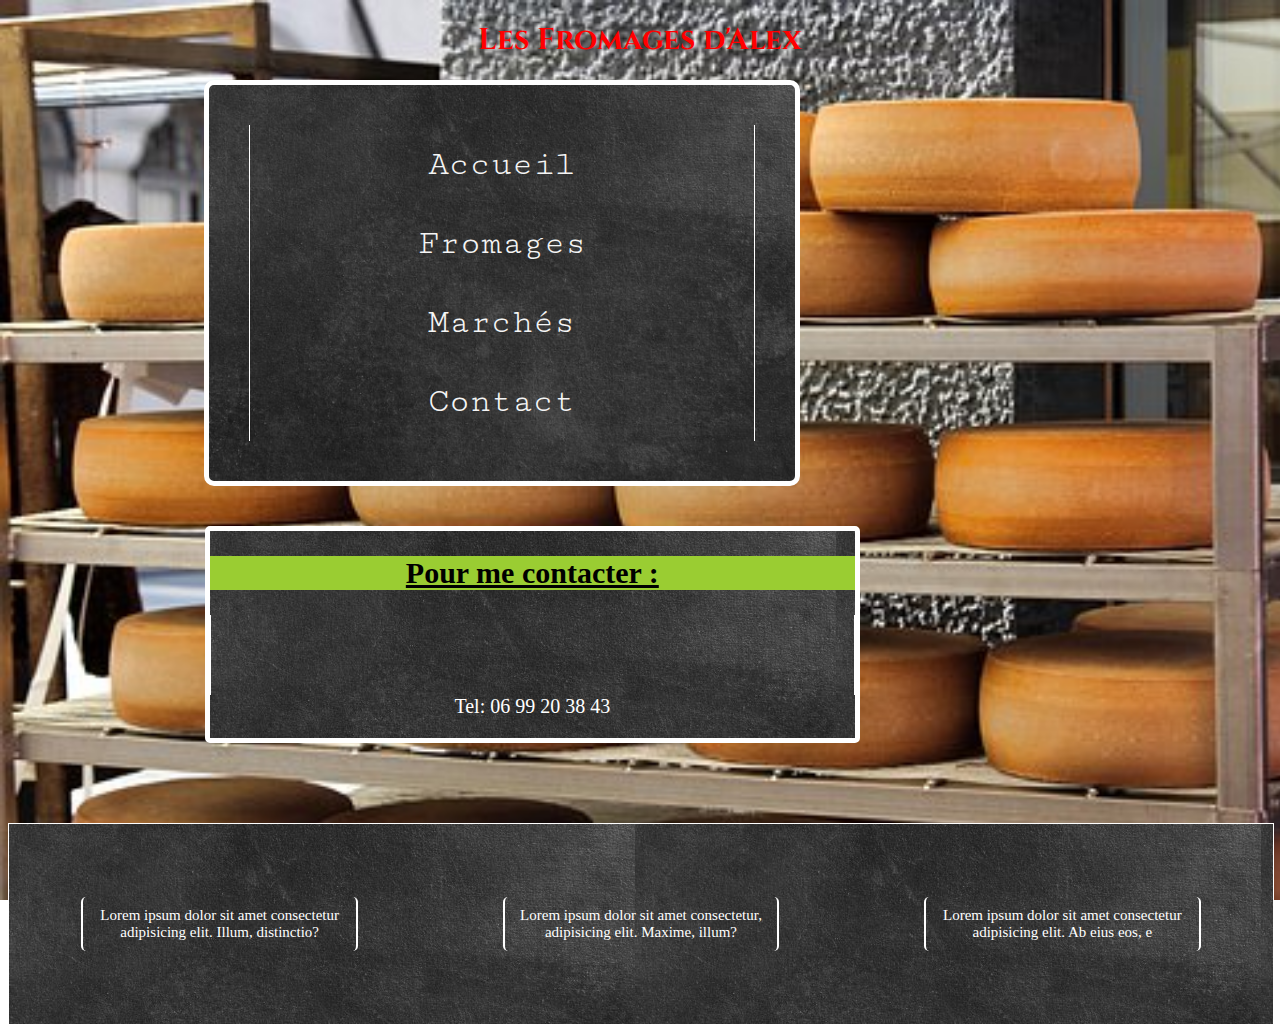
==== contact.html @ 5e70d683 "projectsperso" ====
<!DOCTYPE html>
<html lang="en">
<head>
    <meta charset="UTF-8">
    <meta name="viewport" content="width=device-width, initial-scale=1.0">
    <meta http-equiv="X-UA-Compatible" content="ie=edge">
    <title>Document</title>
</head>
<link rel="stylesheet"  href="contact.css">
<link href="https://fonts.googleapis.com/css?family=Orbitron&display=swap" rel="stylesheet">
<link href="https://fonts.googleapis.com/css?family=Mali&display=swap" rel="stylesheet"> 
<link rel="stylesheet" href="https://use.fontawesome.com/releases/v5.9.0/css/all.css" integrity="sha384-i1LQnF23gykqWXg6jxC2ZbCbUMxyw5gLZY6UiUS98LYV5unm8GWmfkIS6jqJfb4E" crossorigin="anonymous">
<link href="https://fonts.googleapis.com/css?family=Cutive+Mono&display=swap" rel="stylesheet">
<link href="https://fonts.googleapis.com/css?family=Cinzel|Righteous&display=swap" rel="stylesheet"> 
<body>
        <h1>Les Fromages d'Alex</h1>
        
        <header>
                <a href="index.html">Accueil</a>
                <a href="produit.html">Fromages</a>
                <a href="marche.html">Marchés</a>
                <a href="contact.html">Contact</a>
                </div>
            
        </header>
        <section>
<article>
        <h2>Pour me contacter :</h2>
        <a href="mailto:       "><div class="mail"><i class="far fa-envelope"></i></div></a>
        <a href="" target="_blank"><div class="facebook"><i class="fab fa-facebook-f"></i></div></a>
       <div class="tel">Tel: 06 99 20 38 43</div> 

</article>

        </section>
        <footer>
                <div class="pied">Lorem ipsum dolor sit amet consectetur adipisicing elit. Illum, distinctio?</div>
                <div class="pied">Lorem ipsum dolor sit amet consectetur, adipisicing elit. Maxime, illum?</div>
                <div class="pied">Lorem ipsum dolor sit amet consectetur adipisicing elit. Ab eius eos, e</div>
</div>
</footer>
</body>
</html>
---- contact.css ----
h1 {font-family: 'Righteous', cursive;
    font-family: 'Cinzel', serif;
    text-align: center;
    font-size: 30px;
    color: red; }

    h2{color: black;
        font-size: 30px;
text-decoration: underline;
background-color: yellowgreen;
    }
    
a{ padding: 20px;
        text-decoration: none;
        font-family: 'Cutive Mono', monospace;
        font-size: 35px;
        color:whitesmoke;
        border: 1px solid white;
        border-top: none;
        border-bottom: none;}
    

body{background:url(fromage3.jpg);
    background-size: cover;
    background-attachment: fixed;}

    header{
        display: inline-flex;
        font-family: 'Mali', cursive;
        font-size: 30px;
        border: 5px solid white;
        border-radius: 10px;
        flex-direction: column;
        padding: 40px;
        margin-bottom:40px;
        background-image:url(ardoise.jpeg);
        background-size: cover;
        position: relative;
        left: 4px;}

article{
    display: flex;
    flex-direction: column;
    text-align: center;
    border: 5px solid white;
    border-radius: 5px;
    width: 81%;
position: relative;
left: 27px;
    margin-bottom: 80px;
    background-image: url(ardoise.jpeg);
}

footer{
    border: 1px white solid;
    margin-top: 20px;
    background-image: url(ardoise.jpeg);
    color: white;
    display: flex;
   align-items: center;
   justify-content: space-around;
    width: 100%;
    height: 200px;
    }

.pied{
    border: 2px solid white;
    border-radius:5px;
    border-top: none;
    border-bottom: none;
    color: white;
    padding: 4px;
    width: 25%;
    font-size: 12px;}
    .fab{color: rgb(22, 84, 155);
        margin-bottom: 30px;}

        .tel{color: white;
            font-size: 20px;
        margin-bottom: 20px;}

@media screen and (min-width:768px){

    a{ padding: 20px;
        text-decoration: none;
        font-family: 'Cutive Mono', monospace;
        font-size: 35px;
        color:whitesmoke;
        border: 1px solid white;
        border-top: none;
        border-bottom: none;}

        h2{color: black;
            font-size: 30px;
    text-decoration: underline;
    background-color: yellowgreen;
        }

body{
    background:url(fromage3.jpg);
    background-size: cover;
    background-attachment: fixed;}

header{
    display: flex;
    font-family: 'Mali', cursive;
    font-size: 30px;
    border: 5px solid white;
    border-radius: 10px;
    position: relative;
    left: 196px;
    padding: 40px;
    margin-bottom: 40px;
    background-image: url(ardoise.jpeg);
    background-size: cover;
    flex-direction: column;
    width: 40%;
    text-align: center;}

    article{
        display: flex;
        flex-direction: column;
        text-align: center;
        border: 5px solid white;
        border-radius: 5px;
        width: 51%;
position: relative;
left: 197px;
        margin-bottom: 80px;
        background-image: url(ardoise.jpeg);
    }

    footer{border: 1px white solid;
        margin-top: 20px;
        background-image: url(ardoise.jpeg);
        color: white;
        display: flex;
        align-items: center;
        justify-content: space-around;
         width: 100%;
        height: 200px;}

        .pied{
            border: 2px solid white;
            border-radius:5px;
            border-top: none;
            border-bottom: none;
            color: white;
           text-align: center;
        padding: 10px;
        width: 20%;
    font-size: 15px;}
    
.fab{color: rgb(22, 84, 155);
    margin-bottom: 30px;}

.tel{color: white;
    font-size: 20px;
margin-bottom: 20px;}
}
@media screen and (min-width:1320px){

h1 {font-family: 'Righteous', cursive;
    font-family: 'Cinzel', serif;
    text-align: center;
    font-size: 50px;
    color: red; }
    h2{color: black;
        font-size: 30px;
text-decoration: underline;
background-color: yellowgreen;
    }
    
    a{ padding: 20px;
        text-decoration: none;
        font-family: 'Cutive Mono', monospace;
        font-size: 35px;
        color:whitesmoke;
        border: 1px solid white;
        border-top: none;
        border-bottom: none;
    }
    
        .fab{color: rgb(22, 84, 155);
        margin-bottom: 30px;}

body{
    background:url(fromage3.jpg);
    background-size: cover;
    background-attachment: fixed;
}
header{
    display: flex;
    flex-direction: row;
    font-family: 'Mali', cursive;
    font-size: 30px;
    border: 5px solid white;
    border-radius: 10px;
    position: relative;
    left: 222px;
    padding: 40px;
    margin-bottom:40px;
    background-image:url(ardoise.jpeg);
    background-size: cover;
    width: 60%;}

    footer{border: 1px white solid;
        margin-top: 20px;
        background-image: url(ardoise.jpeg);
        color: white;
        display: flex;
       align-items: center;
       justify-content: space-around;
        width: 100%;
        height: 200px;}
    
    .pied{border: 2px solid white;
        border-radius:5px;
        border-top: none;
        border-bottom: none;
        color: white;
       text-align: center;
    padding: 10px;
    width: 20%;
    font-size: 20px;}


    article{
        display: flex;
        flex-direction: column;
        text-align: center;
        border: 5px solid white;
        border-radius: 5px;
        width: 30%;
        position: relative;
        left: 461px;
        margin-bottom: 80px;
        background-image: url(ardoise.jpeg);
    }
    .tel{color: white;
    font-size: 20px;
margin-bottom: 20px;}
    }
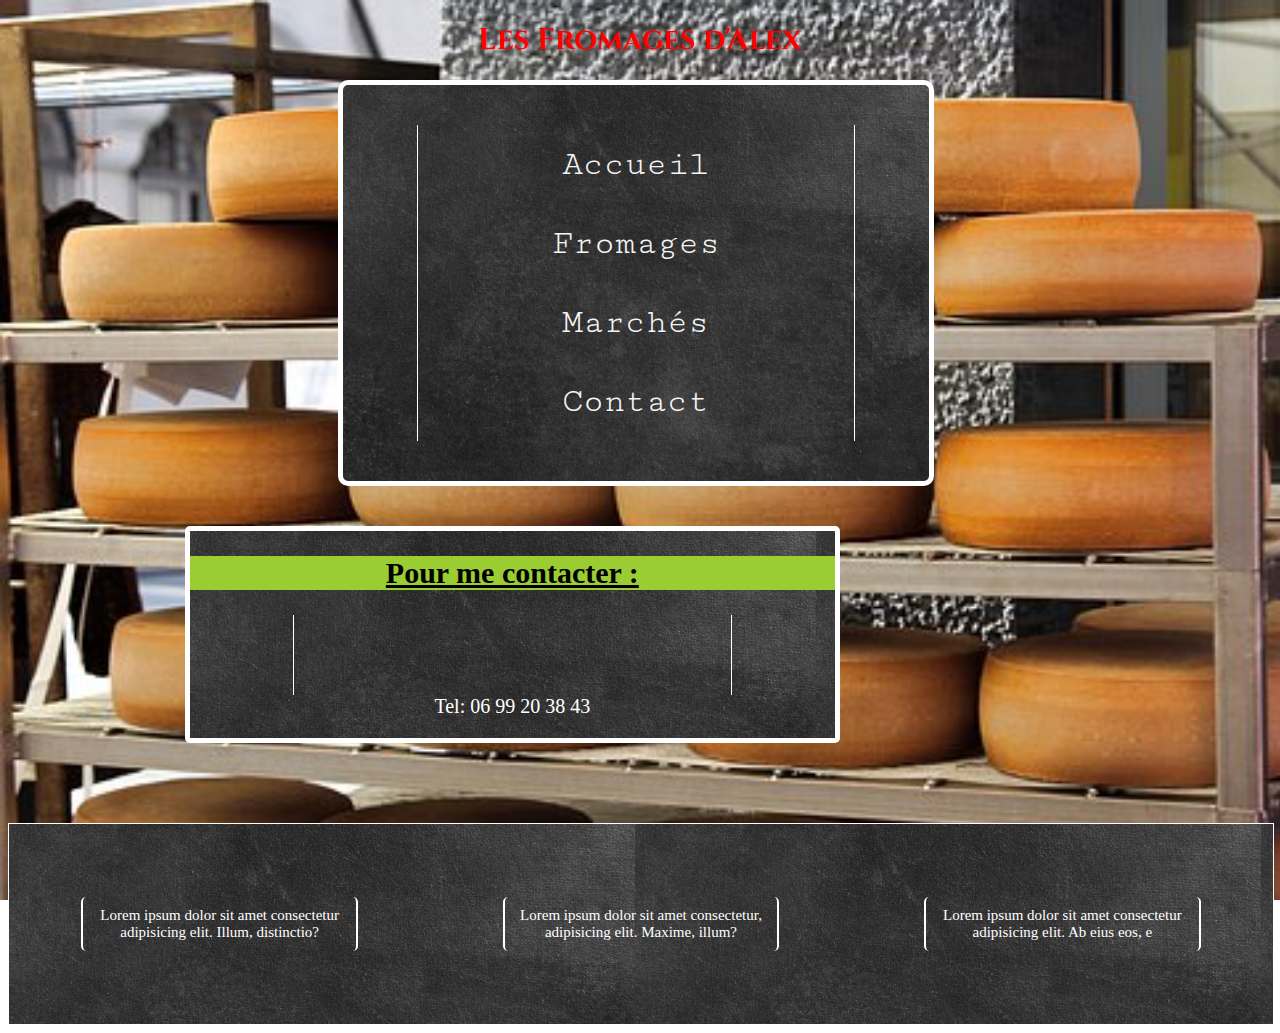
==== commit c0fbd84b: "dernière version" ====
--- a/contact.html
+++ b/contact.html
@@ -1,43 +1,51 @@
 <!DOCTYPE html>
 <html lang="en">
+
 <head>
-    <meta charset="UTF-8">
-    <meta name="viewport" content="width=device-width, initial-scale=1.0">
-    <meta http-equiv="X-UA-Compatible" content="ie=edge">
-    <title>Document</title>
+        <meta charset="UTF-8">
+        <meta name="viewport" content="width=device-width, initial-scale=1.0">
+        <meta http-equiv="X-UA-Compatible" content="ie=edge">
+        <title>Document</title>
 </head>
-<link rel="stylesheet"  href="contact.css">
+<link rel="stylesheet" href="contact.css">
 <link href="https://fonts.googleapis.com/css?family=Orbitron&display=swap" rel="stylesheet">
-<link href="https://fonts.googleapis.com/css?family=Mali&display=swap" rel="stylesheet"> 
-<link rel="stylesheet" href="https://use.fontawesome.com/releases/v5.9.0/css/all.css" integrity="sha384-i1LQnF23gykqWXg6jxC2ZbCbUMxyw5gLZY6UiUS98LYV5unm8GWmfkIS6jqJfb4E" crossorigin="anonymous">
+<link href="https://fonts.googleapis.com/css?family=Mali&display=swap" rel="stylesheet">
+<link rel="stylesheet" href="https://use.fontawesome.com/releases/v5.9.0/css/all.css"
+        integrity="sha384-i1LQnF23gykqWXg6jxC2ZbCbUMxyw5gLZY6UiUS98LYV5unm8GWmfkIS6jqJfb4E" crossorigin="anonymous">
 <link href="https://fonts.googleapis.com/css?family=Cutive+Mono&display=swap" rel="stylesheet">
-<link href="https://fonts.googleapis.com/css?family=Cinzel|Righteous&display=swap" rel="stylesheet"> 
+<link href="https://fonts.googleapis.com/css?family=Cinzel|Righteous&display=swap" rel="stylesheet">
+
 <body>
         <h1>Les Fromages d'Alex</h1>
-        
+
         <header>
                 <a href="index.html">Accueil</a>
                 <a href="produit.html">Fromages</a>
                 <a href="marche.html">Marchés</a>
                 <a href="contact.html">Contact</a>
                 </div>
-            
+
         </header>
         <section>
-<article>
-        <h2>Pour me contacter :</h2>
-        <a href="mailto:       "><div class="mail"><i class="far fa-envelope"></i></div></a>
-        <a href="" target="_blank"><div class="facebook"><i class="fab fa-facebook-f"></i></div></a>
-       <div class="tel">Tel: 06 99 20 38 43</div> 
+                <article>
+                        <h2>Pour me contacter :</h2>
+                        <a href="mailto:alex@9business.fr">
+                                <div class="mail"><i class="far fa-envelope"></i></div>
+                        </a>
+                        <a href="" target="_blank">
+                                <div class="facebook"><i class="fab fa-facebook-f"></i></div>
+                        </a>
+                        <div class="tel">Tel: 06 99 20 38 43</div>
 
-</article>
+                </article>
 
         </section>
         <footer>
                 <div class="pied">Lorem ipsum dolor sit amet consectetur adipisicing elit. Illum, distinctio?</div>
                 <div class="pied">Lorem ipsum dolor sit amet consectetur, adipisicing elit. Maxime, illum?</div>
                 <div class="pied">Lorem ipsum dolor sit amet consectetur adipisicing elit. Ab eius eos, e</div>
-</div>
-</footer>
+                </div>
+        </footer>
 </body>
+
 </html>--- a/contact.css
+++ b/contact.css
@@ -1,232 +1,298 @@
-
-h1 {font-family: 'Righteous', cursive;
+/* mobile first */
+
+h1 {
+    font-family: 'Righteous', cursive;
     font-family: 'Cinzel', serif;
     text-align: center;
     font-size: 30px;
-    color: red; }
-
-    h2{color: black;
-        font-size: 30px;
-text-decoration: underline;
-background-color: yellowgreen;
-    }
-    
-a{ padding: 20px;
-        text-decoration: none;
-        font-family: 'Cutive Mono', monospace;
-        font-size: 35px;
-        color:whitesmoke;
-        border: 1px solid white;
-        border-top: none;
-        border-bottom: none;}
-    
-
-body{background:url(fromage3.jpg);
+    color: red;
+}
+
+h2 {
+    color: black;
+    font-size: 30px;
+    text-decoration: underline;
+    background-color: yellowgreen;
+}
+
+
+
+
+body {
+    background: url(fromage3.jpg);
     background-size: cover;
-    background-attachment: fixed;}
-
-    header{
-        display: inline-flex;
-        font-family: 'Mali', cursive;
-        font-size: 30px;
-        border: 5px solid white;
-        border-radius: 10px;
-        flex-direction: column;
-        padding: 40px;
-        margin-bottom:40px;
-        background-image:url(ardoise.jpeg);
-        background-size: cover;
-        position: relative;
-        left: 4px;}
-
-article{
+    background-attachment: fixed;
+}
+
+header {
+    display: flex;
+    font-family: 'Mali', cursive;
+    font-size: 30px;
+    border: 5px solid white;
+    border-radius: 10px;
+    flex-direction: column;
+    padding: 40px;
+    margin-bottom: 40px;
+    background-image: url(ardoise.jpeg);
+    background-size: cover;
+    margin: auto;
+    width: 67vw;
+}
+
+a {
+    padding: 20px;
+    text-decoration: none;
+    font-family: 'Cutive Mono', monospace;
+    font-size: 32px;
+    color: whitesmoke;
+    border: 1px solid white;
+    border-top: none;
+    border-bottom: none;
+    margin: auto;
+    width: 43vw;
+}
+
+a:hover {
+    color: yellowgreen;
+}
+
+article {
     display: flex;
     flex-direction: column;
     text-align: center;
     border: 5px solid white;
     border-radius: 5px;
     width: 81%;
-position: relative;
-left: 27px;
-    margin-bottom: 80px;
+    position: relative;
+    left: 27px;
+    margin-bottom: 20px;
+    margin-top: 20px;
     background-image: url(ardoise.jpeg);
 }
 
-footer{
+footer {
     border: 1px white solid;
     margin-top: 20px;
     background-image: url(ardoise.jpeg);
     color: white;
     display: flex;
-   align-items: center;
-   justify-content: space-around;
+    align-items: center;
+    justify-content: space-around;
     width: 100%;
     height: 200px;
-    }
-
-.pied{
+}
+
+.pied {
     border: 2px solid white;
-    border-radius:5px;
+    border-radius: 5px;
     border-top: none;
     border-bottom: none;
     color: white;
     padding: 4px;
     width: 25%;
-    font-size: 12px;}
-    .fab{color: rgb(22, 84, 155);
-        margin-bottom: 30px;}
-
-        .tel{color: white;
-            font-size: 20px;
-        margin-bottom: 20px;}
-
-@media screen and (min-width:768px){
-
-    a{ padding: 20px;
+    font-size: 12px;
+}
+
+.fab {
+    color: rgb(22, 84, 155);
+    margin-bottom: 30px;
+}
+
+.tel {
+    color: white;
+    font-size: 20px;
+    margin-bottom: 20px;
+}
+
+/* ipad */
+
+@media screen and (min-width:768px) {
+
+
+
+    h2 {
+        color: black;
+        font-size: 30px;
+        text-decoration: underline;
+        background-color: yellowgreen;
+    }
+
+    body {
+        background: url(fromage3.jpg);
+        background-size: cover;
+        background-attachment: fixed;
+    }
+
+    header {
+        display: flex;
+        font-family: 'Mali', cursive;
+        font-size: 30px;
+        border: 5px solid white;
+        border-radius: 10px;
+        position: relative;
+        left: -4px;
+        padding: 40px;
+        margin-bottom: 40px;
+        background-image: url(ardoise.jpeg);
+        background-size: cover;
+        flex-direction: column;
+        width: 40%;
+        text-align: center;
+    }
+
+    a {
+        padding: 20px;
         text-decoration: none;
         font-family: 'Cutive Mono', monospace;
         font-size: 35px;
-        color:whitesmoke;
+        color: whitesmoke;
         border: 1px solid white;
         border-top: none;
-        border-bottom: none;}
-
-        h2{color: black;
-            font-size: 30px;
-    text-decoration: underline;
-    background-color: yellowgreen;
-        }
-
-body{
-    background:url(fromage3.jpg);
-    background-size: cover;
-    background-attachment: fixed;}
-
-header{
-    display: flex;
-    font-family: 'Mali', cursive;
-    font-size: 30px;
-    border: 5px solid white;
-    border-radius: 10px;
-    position: relative;
-    left: 196px;
-    padding: 40px;
-    margin-bottom: 40px;
-    background-image: url(ardoise.jpeg);
-    background-size: cover;
-    flex-direction: column;
-    width: 40%;
-    text-align: center;}
-
-    article{
+        border-bottom: none;
+        width: 31vw;
+    }
+
+    a:hover {
+        color: yellowgreen;
+    }
+
+    article {
         display: flex;
         flex-direction: column;
         text-align: center;
         border: 5px solid white;
         border-radius: 5px;
         width: 51%;
-position: relative;
-left: 197px;
+        position: relative;
+        left: 177px;
         margin-bottom: 80px;
         background-image: url(ardoise.jpeg);
     }
 
-    footer{border: 1px white solid;
+    footer {
+        border: 1px white solid;
         margin-top: 20px;
         background-image: url(ardoise.jpeg);
         color: white;
         display: flex;
         align-items: center;
         justify-content: space-around;
-         width: 100%;
-        height: 200px;}
-
-        .pied{
-            border: 2px solid white;
-            border-radius:5px;
-            border-top: none;
-            border-bottom: none;
-            color: white;
-           text-align: center;
+        width: 100%;
+        height: 200px;
+    }
+
+    .pied {
+        border: 2px solid white;
+        border-radius: 5px;
+        border-top: none;
+        border-bottom: none;
+        color: white;
+        text-align: center;
         padding: 10px;
         width: 20%;
-    font-size: 15px;}
-    
-.fab{color: rgb(22, 84, 155);
-    margin-bottom: 30px;}
-
-.tel{color: white;
-    font-size: 20px;
-margin-bottom: 20px;}
-}
-@media screen and (min-width:1320px){
-
-h1 {font-family: 'Righteous', cursive;
-    font-family: 'Cinzel', serif;
-    text-align: center;
-    font-size: 50px;
-    color: red; }
-    h2{color: black;
+        font-size: 15px;
+    }
+
+    .fab {
+        color: rgb(22, 84, 155);
+        margin-bottom: 30px;
+    }
+
+    .tel {
+        color: white;
+        font-size: 20px;
+        margin-bottom: 20px;
+    }
+}
+
+/* ordinateur */
+
+@media screen and (min-width:1320px) {
+
+    h1 {
+        font-family: 'Righteous', cursive;
+        font-family: 'Cinzel', serif;
+        text-align: center;
+        font-size: 50px;
+        color: red;
+    }
+
+    h2 {
+        color: black;
         font-size: 30px;
-text-decoration: underline;
-background-color: yellowgreen;
-    }
-    
-    a{ padding: 20px;
+        text-decoration: underline;
+        background-color: yellowgreen;
+    }
+
+    .fab {
+        color: rgb(22, 84, 155);
+        margin-bottom: 30px;
+    }
+
+    body {
+        background: url(fromage3.jpg);
+        background-size: cover;
+        background-attachment: fixed;
+    }
+
+    a {
+        padding: 20px;
         text-decoration: none;
         font-family: 'Cutive Mono', monospace;
         font-size: 35px;
-        color:whitesmoke;
+        color: whitesmoke;
         border: 1px solid white;
         border-top: none;
         border-bottom: none;
-    }
-    
-        .fab{color: rgb(22, 84, 155);
-        margin-bottom: 30px;}
-
-body{
-    background:url(fromage3.jpg);
-    background-size: cover;
-    background-attachment: fixed;
-}
-header{
-    display: flex;
-    flex-direction: row;
-    font-family: 'Mali', cursive;
-    font-size: 30px;
-    border: 5px solid white;
-    border-radius: 10px;
-    position: relative;
-    left: 222px;
-    padding: 40px;
-    margin-bottom:40px;
-    background-image:url(ardoise.jpeg);
-    background-size: cover;
-    width: 60%;}
-
-    footer{border: 1px white solid;
+        margin: auto;
+        width: 22vw;
+    }
+
+    a:hover {
+        color: yellowgreen;
+    }
+
+    header {
+        display: flex;
+        flex-direction: row;
+        font-family: 'Mali', cursive;
+        font-size: 30px;
+        border: 5px solid white;
+        border-radius: 10px;
+        padding: 40px;
+        margin-bottom: 40px;
+        background-image: url(ardoise.jpeg);
+        background-size: cover;
+        margin: auto;
+        width: 64vw;
+    }
+
+    footer {
+        border: 1px white solid;
         margin-top: 20px;
         background-image: url(ardoise.jpeg);
         color: white;
         display: flex;
-       align-items: center;
-       justify-content: space-around;
+        align-items: center;
+        justify-content: space-around;
         width: 100%;
-        height: 200px;}
-    
-    .pied{border: 2px solid white;
-        border-radius:5px;
+        height: 200px;
+    }
+
+    .pied {
+        border: 2px solid white;
+        border-radius: 5px;
         border-top: none;
         border-bottom: none;
         color: white;
-       text-align: center;
-    padding: 10px;
-    width: 20%;
-    font-size: 20px;}
-
-
-    article{
+        text-align: center;
+        padding: 10px;
+        width: 20%;
+        font-size: 20px;
+    }
+
+
+    article {
         display: flex;
         flex-direction: column;
         text-align: center;
@@ -235,10 +301,13 @@
         width: 30%;
         position: relative;
         left: 461px;
-        margin-bottom: 80px;
-        background-image: url(ardoise.jpeg);
-    }
-    .tel{color: white;
-    font-size: 20px;
-margin-bottom: 20px;}
-    }+        margin-bottom: 20px;
+        background-image: url(ardoise.jpeg);
+    }
+
+    .tel {
+        color: white;
+        font-size: 20px;
+        margin-bottom: 20px;
+    }
+}